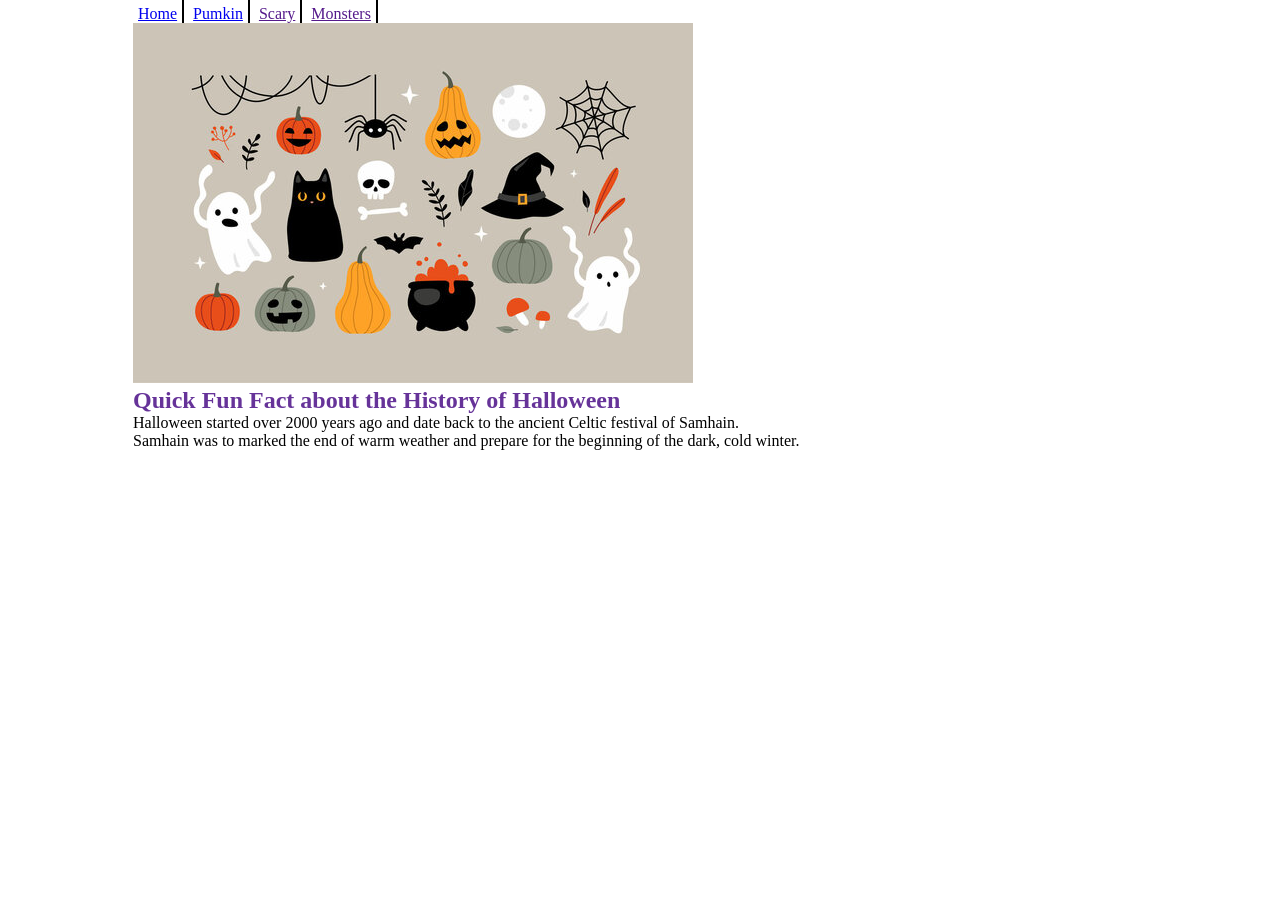
==== index.html @ 7e134a7d "initial commit" ====
<!DOCTYPE html>
<html lang="en">
<head>
    <meta charset="UTF-8">
    <link rel="stylesheet" type = "text/css" href="main.css">
    <title>Lab1</title>
    <link rel="preconnect" href="https://fonts.googleapis.com">
    <link rel="preconnect" href="https://fonts.gstatic.com" crossorigin>
    <link href="https://fonts.googleapis.com/css2?family=Flavors&display=swap" rel="stylesheet">
    <meta name="viewport" content="width=device-width, initial-scale=1.0">
</head>
<body>
<div>
<nav>
    <ul>
        <li><a href="index.html">Home</a></li>
        <li><a href="pumkin.html">Pumkin</a></li>
        <li><a href="">Scary</a></li>
        <li><a href="">Monsters</a></li>
    </ul>
    <img src="Halloween.jpg" alt="Cute Halloween Doodles">
    <h1>Quick Fun Fact about the History of Halloween</h1>
    <p>Halloween started over 2000 years ago and date back to the ancient Celtic festival of Samhain.</p>
    <p>Samhain was to marked the end of warm weather and prepare for the beginning of the dark, cold winter.</p>
</nav>
</div>
</body>
</html>
---- main.css ----
*{
    margin: 0;
}
nav{
    padding: 5px;
    margin: auto;
}
nav ul{
    padding-left: 0;
    list-style: none;
}
nav li{
    display: inline;
    padding: 5px;
    border-right: 2px solid black;
}
h1{
    font: Flavors;
    color: rebeccapurple;
}
.flavors-regular {
    font-family: "Flavors", cursive;
    font-weight: 400;
    font-style: normal;
}
p{
    font: "Helvetica Neue", "Helvetica", Arial, sans-serif;
}
main{
    height: 100vh;
}
div{
    width: 80vw;
    margin: 0 auto;
}
img{
    max-width: 80vw;
}
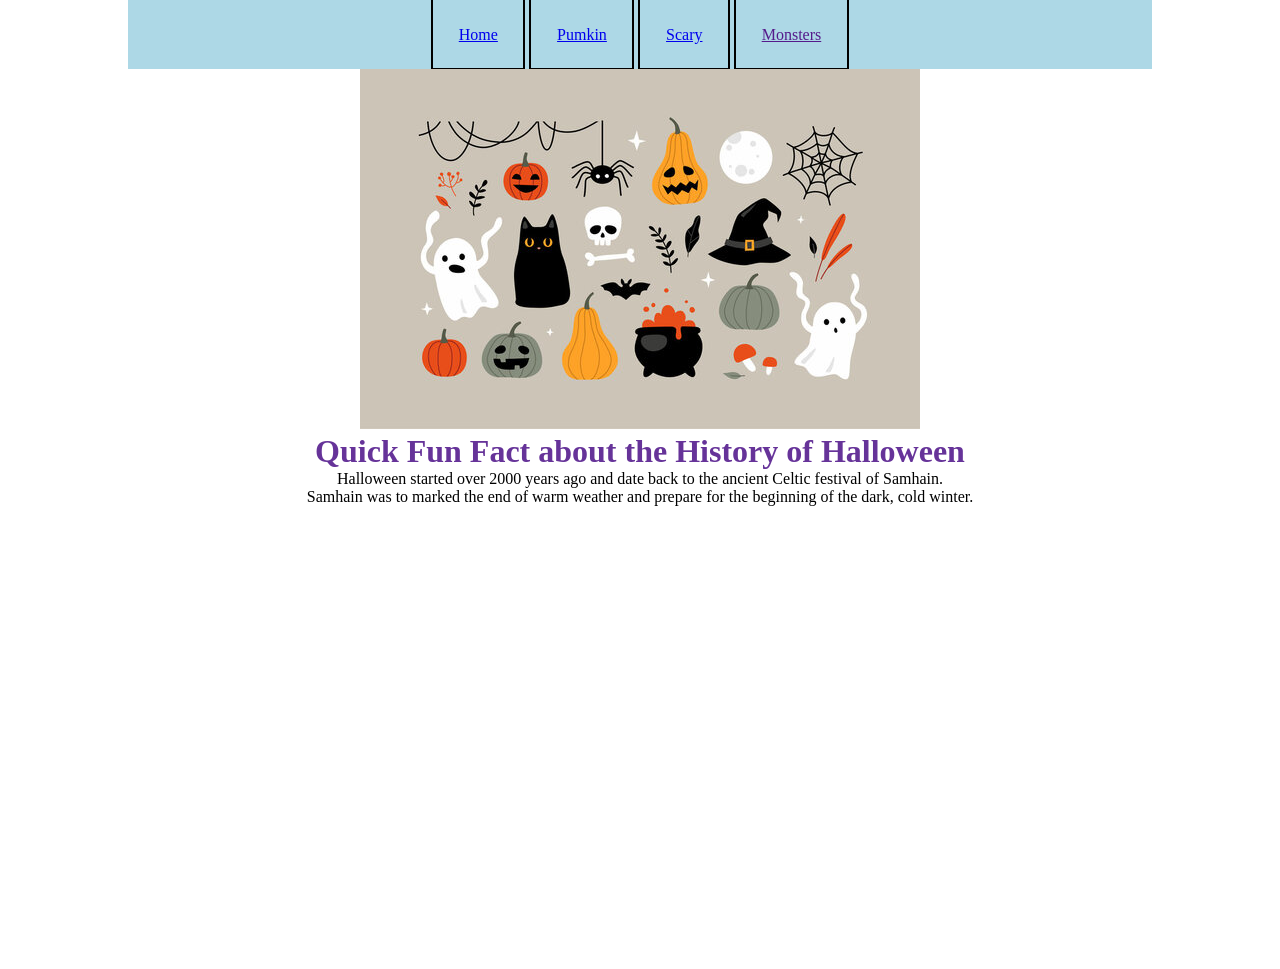
==== commit 312c629b: "dis 2: practice js scary button" ====
--- a/index.html
+++ b/index.html
@@ -15,14 +15,16 @@
     <ul>
         <li><a href="index.html">Home</a></li>
         <li><a href="pumkin.html">Pumkin</a></li>
-        <li><a href="">Scary</a></li>
+        <li><a href="dis-2.html">Scary</a></li>
         <li><a href="">Monsters</a></li>
     </ul>
-    <img src="Halloween.jpg" alt="Cute Halloween Doodles">
-    <h1>Quick Fun Fact about the History of Halloween</h1>
-    <p>Halloween started over 2000 years ago and date back to the ancient Celtic festival of Samhain.</p>
-    <p>Samhain was to marked the end of warm weather and prepare for the beginning of the dark, cold winter.</p>
 </nav>
+    <main>
+        <img src="Halloween.jpg" alt="Cute Halloween Doodles">
+        <h1>Quick Fun Fact about the History of Halloween</h1>
+        <p>Halloween started over 2000 years ago and date back to the ancient Celtic festival of Samhain.</p>
+        <p>Samhain was to marked the end of warm weather and prepare for the beginning of the dark, cold winter.</p>
+    </main>
 </div>
 </body>
 </html>
--- a/main.css
+++ b/main.css
@@ -1,9 +1,12 @@
 *{
     margin: 0;
+    box-sizing: border-box;
+    text-align: center;
 }
 nav{
-    padding: 5px;
+    padding: 2vw;
     margin: auto;
+    background: lightblue;
 }
 nav ul{
     padding-left: 0;
@@ -11,8 +14,8 @@
 }
 nav li{
     display: inline;
-    padding: 5px;
-    border-right: 2px solid black;
+    padding: 2vw;
+    border: 2px solid black;
 }
 h1{
     font: Flavors;
@@ -34,5 +37,25 @@
     margin: 0 auto;
 }
 img{
-    max-width: 80vw;
+    max-width: 80%;
+    height: auto;
+}
+#scary_button{
+    background: darkred;
+    font: Flavors;
+    color: white;
+}
+
+header{
+    background: lightcyan;
+    padding: 2vw;
+}
+
+button{
+    margin: 2vw;
+    padding: 1vw;
+}
+
+#scary{
+    display: none;
 }
